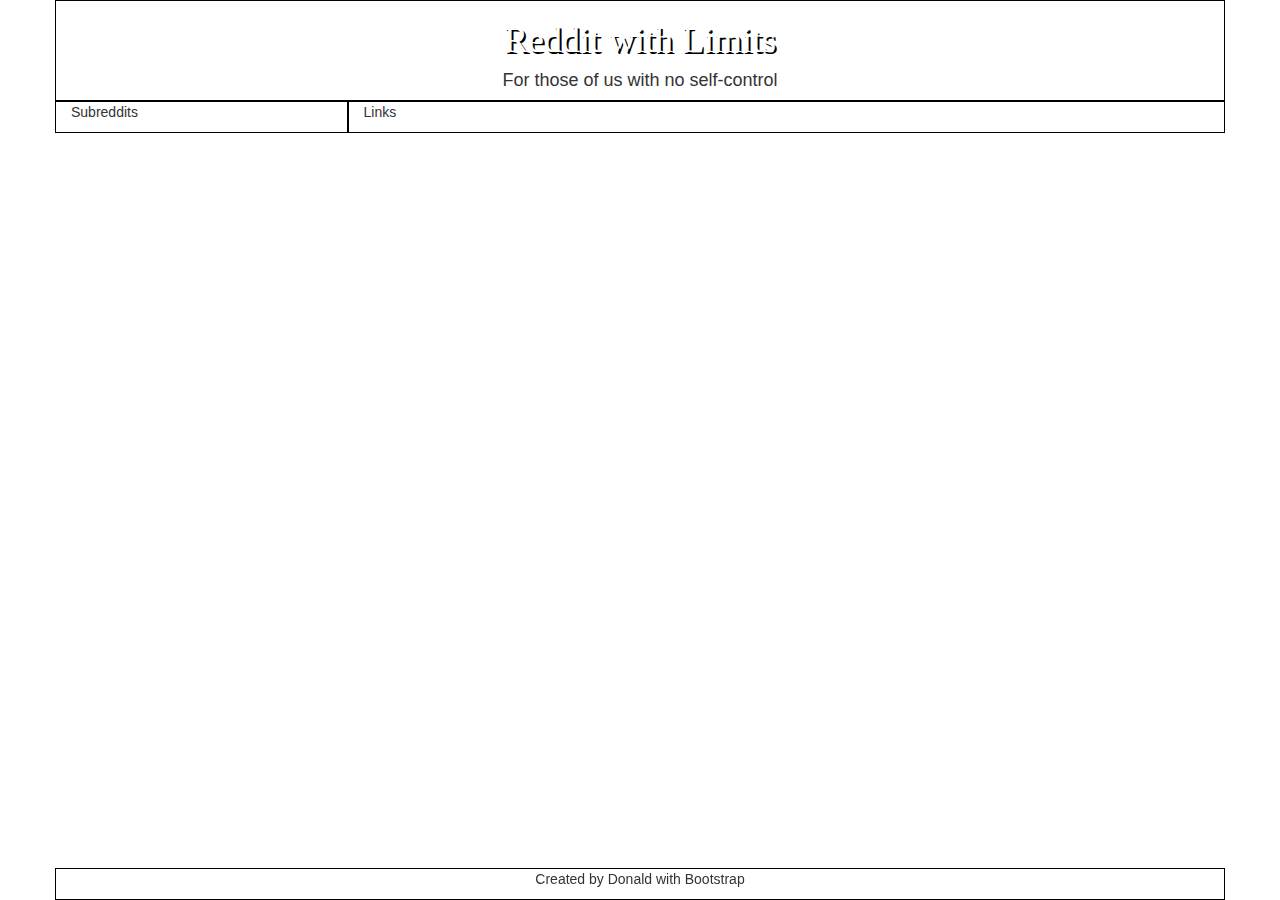
==== alienWeb.html @ 64e2ff64 "first commit" ====
<!DOCTYPE html>
<html>
<head>
  <meta charset="utf-8">
  <meta name="viewport" content="width=device-width, initial-scale=1">        
  <link rel="stylesheet" href="https://maxcdn.bootstrapcdn.com/bootstrap/3.3.7/css/bootstrap.min.css">
  <script src="https://ajax.googleapis.com/ajax/libs/jquery/3.2.1/jquery.min.js"></script>
  <script src="https://maxcdn.bootstrapcdn.com/bootstrap/3.3.7/js/bootstrap.min.js"></script>
  <style> /* Put CSS Here! */
    body {
      background-image: url("https://www.pixelstalk.net/wp-content/uploads/2016/05/Gradient-HD-Desktop-Wallpaper.jpg");
    }
    .borders {
      border: 1px solid black;
    }
    #endCred {
      position: fixed;
      bottom: 0;
      left: 0;
      right: 0;
    }
    #title {
      font-family: "Open Sans";
      color: white;
      text-shadow: 2px 2px black;
    }
  </style>
</head>
<body>
  
  <div class="borders container text-center"> <!--Title-->
    <h1 id="title">Reddit with Limits</h1>
    <h4>For those of us with no self-control</h4>
  </div>

  <div class="container"> 
    <div class="row">
      <div class="col-xs-12 col-md-3 borders"> <!-- Subreddit list -->
        <p>Subreddits</p>
      </div>
      <div class="col-xs-12 col-md-9 borders"> <!-- Links within the subreddit -->
        <p>Links</p>
      </div>
    </div>
  </div>

  <div class="container text-center borders" id="endCred"> <!-- Credits -->
    <p>Created by Donald with Bootstrap</p>
  </div>
    <script>
</script>

</body>
</html>
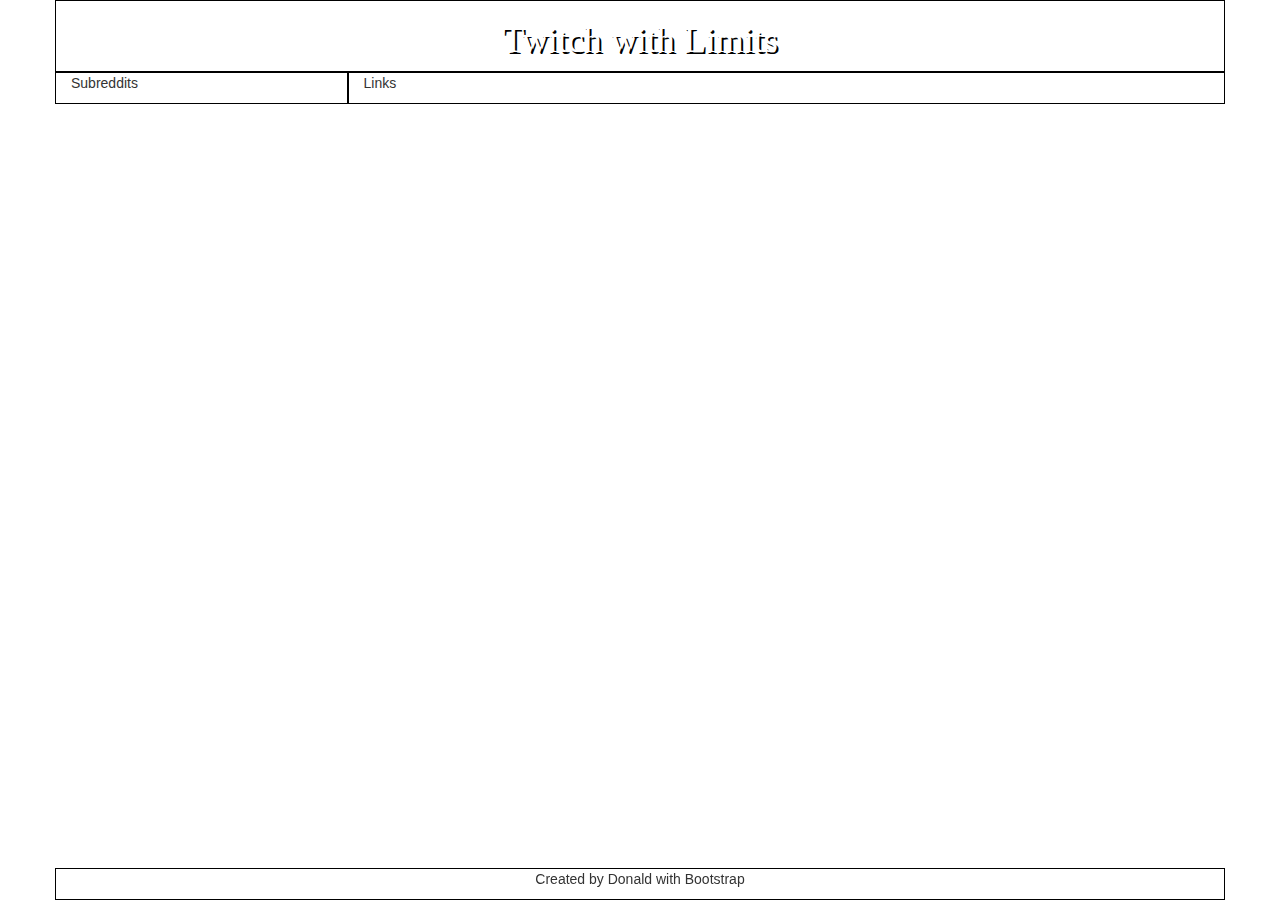
==== commit e3ee5a1f: "something happened" ====
--- a/alienWeb.html
+++ b/alienWeb.html
@@ -17,7 +17,7 @@
       position: fixed;
       bottom: 0;
       left: 0;
-      right: 0;
+      right: 0; 
     }
     #title {
       font-family: "Open Sans";
@@ -29,8 +29,7 @@
 <body>
   
   <div class="borders container text-center"> <!--Title-->
-    <h1 id="title">Reddit with Limits</h1>
-    <h4>For those of us with no self-control</h4>
+    <h1 id="title">Twitch with Limits</h1>
   </div>
 
   <div class="container"> 
@@ -48,6 +47,40 @@
     <p>Created by Donald with Bootstrap</p>
   </div>
     <script>
+      /* First get user login name 
+         Using that name, get the streams they are following
+      */
+      function createCORSRequest(method, url) /*Code from https://www.html5rocks.com/en/tutorials/cors/ */
+      {
+        var xhr = new XMLHttpRequest();
+
+        if("withCredentias" in xhr) 
+        {  
+          xhr.open(method,url,true);
+        }
+        else if(typeof XDomainRequest != "undefined")
+        {
+          xhr = new XDomainRequest();
+          xhr.open(method, url);
+        }
+        else 
+        {
+          xhr = null;
+        }
+        return xhr;
+      }
+      function CORSrequest()
+      {
+        var url = 'https://api.twitch.tv/helix/users?login=Kobark';
+        var xhr = createCORSRequest('GET',url);      
+        if(!xhr)
+        {
+          alert('CORS NOT SUPPORTED');
+          return;
+        }
+      }
+      CORSrequest();
+      
 </script>
 
 </body>
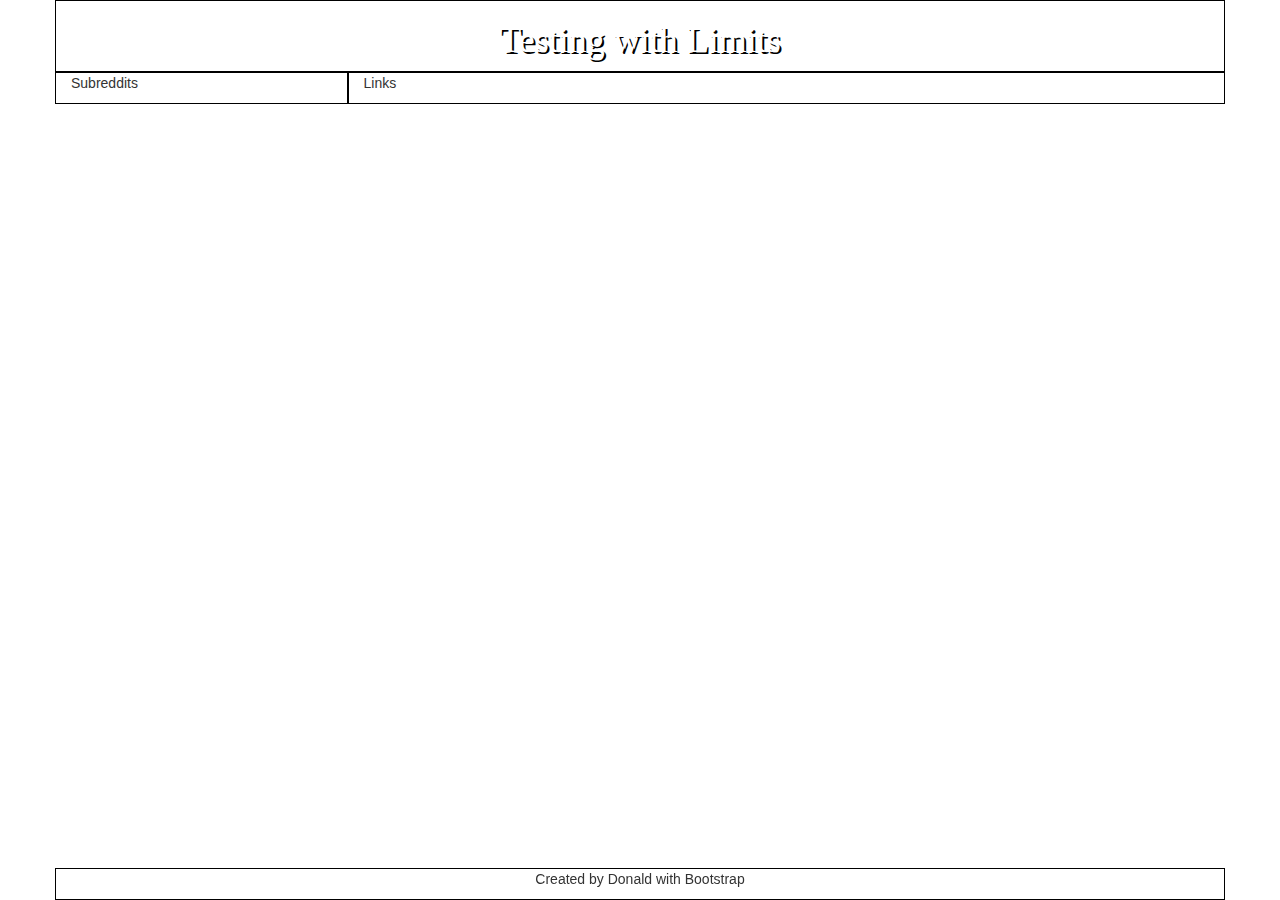
==== commit 72a30d0e: "Update alienWeb.html" ====
--- a/alienWeb.html
+++ b/alienWeb.html
@@ -29,7 +29,7 @@
 <body>
   
   <div class="borders container text-center"> <!--Title-->
-    <h1 id="title">Twitch with Limits</h1>
+    <h1 id="title">Testing with Limits</h1>
   </div>
 
   <div class="container"> 
